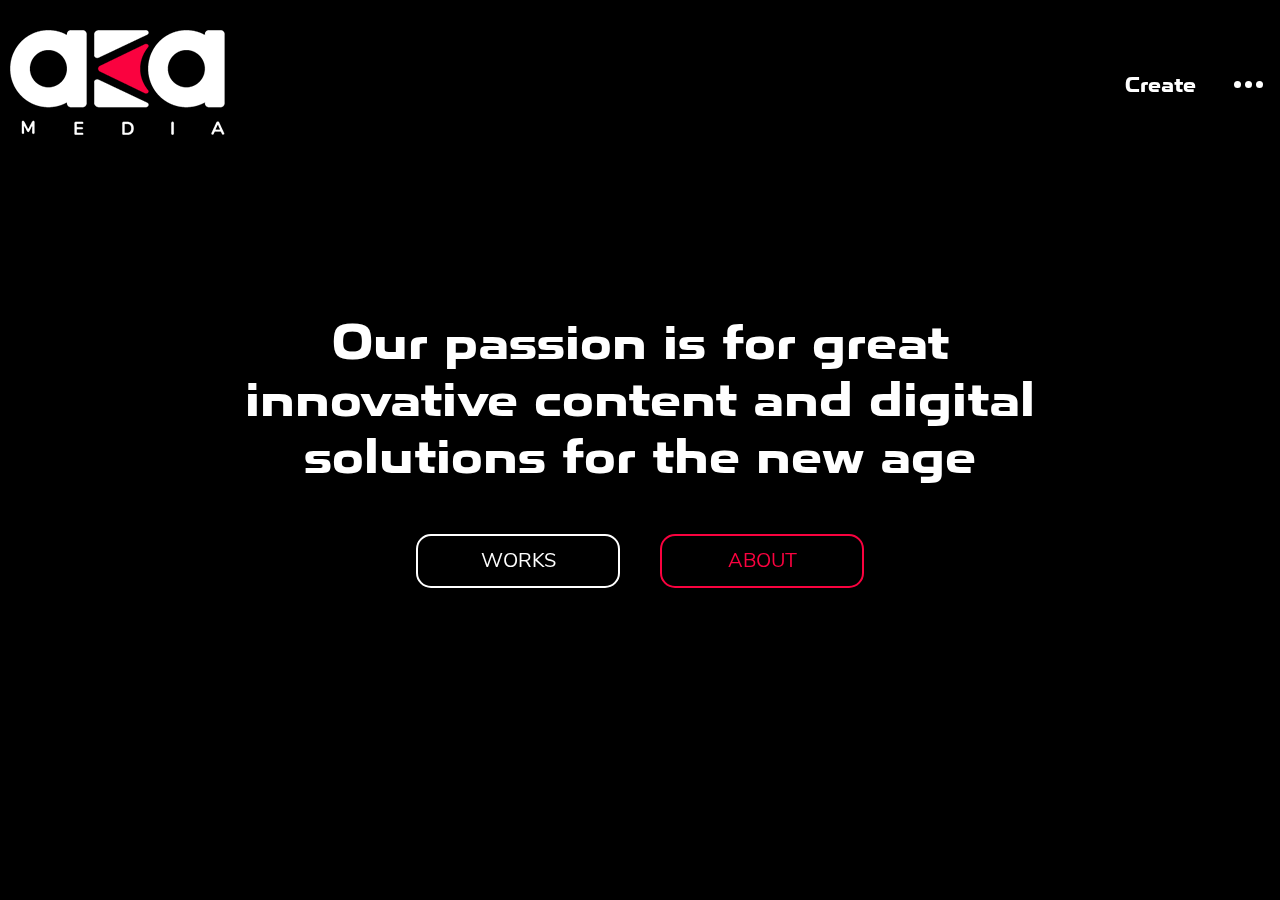
==== index.html @ 89cb4920 "developing index page layout" ====
<!DOCTYPE html>
<html lang="en">
<head>
	<meta charset="UTF-8">
	<title>Document</title>
	<link rel="stylesheet" href="css/main.css">
</head>
<body>
	<header class="header">
		<div class="container">
			<div class="header__inner">
				<a href="#" class="header__logo">
					<img src="img/logo.svg" alt="AKA Media">
				</a>
				<div class="header__menu_btn">
					<p>Create</p>
					<div>
						<div></div>
						<div></div>
						<div></div>
					</div>
				</div>
				<div class="burger__menu">
				  <input class="burger__menu_toggle" type="checkbox" style="display: none;">
				  <div class="menu">
				  	<span class="burger__menu_close">
						<svg viewBox="0 0 329.26933 329" xmlns="http://www.w3.org/2000/svg"><path d="m194.800781 164.769531 128.210938-128.214843c8.34375-8.339844 8.34375-21.824219 0-30.164063-8.339844-8.339844-21.824219-8.339844-30.164063 0l-128.214844 128.214844-128.210937-128.214844c-8.34375-8.339844-21.824219-8.339844-30.164063 0-8.34375 8.339844-8.34375 21.824219 0 30.164063l128.210938 128.214843-128.210938 128.214844c-8.34375 8.339844-8.34375 21.824219 0 30.164063 4.15625 4.160156 9.621094 6.25 15.082032 6.25 5.460937 0 10.921875-2.089844 15.082031-6.25l128.210937-128.214844 128.214844 128.214844c4.160156 4.160156 9.621094 6.25 15.082032 6.25 5.460937 0 10.921874-2.089844 15.082031-6.25 8.34375-8.339844 8.34375-21.824219 0-30.164063zm0 0"/></svg>
					</span>
				    <div>
				      <div>
				        <ul>
				          <li><a href="#">About</a></li>
				          <li><a href="#">Products</a></li>
				          <li><a href="#">Blog</a></li>
				          <li><a href="#">Contact</a></li>
				        </ul>
				      </div>
				    </div>
				  </div>
			</div>
		</div>
	</header>
	<section class="screen">
		<div class="container">
			<!-- <div class="screen__background"> -->
				<div id="wrapper" class="wrapper uk-offcanvas-content">
				   <canvas id="canvas"></canvas>
				   <div id="loader" class="loader">
				   </div>
				   <div id="controls" class="controls">
				   </div>
				   <div id="note" class="note"></div>
				</div>
			<!-- </div> -->
			<div class="screen__inner">
				<div>
					<p class="screen__text">
					Our passion is for great innovative content and digital solutions for the new age
				</p>
				<div class="screen__btns_wrapper">
					<a href="#" class="btn btn__empty">
						Works
						<span></span><span></span><span></span><span></span>
					</a>
					<a href="#" class="btn btn__orange">
						About
						<span></span><span></span><span></span><span></span>
					</a>
				</div>
				</div>
			</div>
		</div>
	</section>

	<script src="js/three.js"></script>
	<script src="js/anime.js"></script>
	<script src="js/main.js"></script>
</body>
</html>
---- css/main.css ----
@font-face {
	font-family: 'Toxigenesis';
	src: url('../fonts/toxigenesis-bd.ttf');
}

@font-face {
	font-family: 'NunitoSans-Regular';
	src: url('../fonts/NunitoSans-Regular.ttf');
}

body {
	background: #000;
	padding: 0;
	margin: 0;
	font-family: 'Toxigenesis', sans-serif;
}

p {
	margin: 0;
	padding: 0;
}

.container {
	max-width: 1600px;
	width: 100%;
	margin: 0 auto;
}

.header {
	padding: 30px 10px;
	position: absolute;
	width: 100%;
	box-sizing: border-box;
	z-index: 1;
}

.header__inner {
	display: flex;
    justify-content: space-between;
    align-items: center;
}

.header__menu_btn {
	display: flex;
	align-items: center;
	color: #fff;
	cursor: pointer;
	transition: all 0.5s ease;
}

.header__menu_btn p {
	margin-right: 30px;
	font-size: 20px;
}

.header__menu_btn > div {
	display: flex;
	align-items: center;
	width: 40px;
    height: 40px;
    display: flex;
    justify-content: center;
    align-items: center;
    transition: all 0.5s ease;
    border: 2px solid transparent;

}

.header__menu_btn > div > div {
	width: 7px;
	height: 7px;
	background: #fff;
	border-radius: 50%;
	margin: 0 2px;
	transition: all 0.5s ease;
}

.screen {
	height: 100vh;
	display: flex;
	justify-content: center;
	align-items: center;
	overflow: hidden;
}
.screen__inner {
    position: absolute;
    width: 100%;
    height: 100%;
    top: 0;
    display: flex;
}
.screen__inner > div {
	display: flex;
    flex-direction: column;
    justify-content: center;
    align-items: center;
    color: #fff;
    max-width: 800px;
    margin: 0 auto;
}

.screen__text {
	font-size: 48px;
	text-align: center;
}

.screen__btns_wrapper {
	display: flex;
	justify-content: center;
	margin-top: 50px;
}

.screen__btns_wrapper a {
	margin: 0 20px; 
}

.screen {
	position: relative;
}

.screen__inner {
	position: absolute;
}
#wrapper {
	height: 100%;
}

.screen .container {
	width: 100%;
	max-width: unset;
}
canvas {
    opacity: 1;
	background-color: black;
    width: 100% !important;
   	height: 100% !important;
}

.screen__btns_wrapper {
	overflow: hidden;
}

.btn {
    border-radius: 15px;
    width: 200px;
    height: 50px;
    text-transform: uppercase;
    text-align: center;
    position: relative;
    transition: 0.5s;
    z-index: 0;
    display: flex;
    justify-content: center;
    align-items: center;
    overflow: hidden;
    text-decoration: none;
    font-size: 20px;
    font-family: 'NunitoSans-Regular', sans-serif;
}

.btn span {
	position: absolute;
    width: 25%;
    height: 100%;
    background-color: var(--c);
    transform: translateY(150%);
    border-radius: 50%;
    left: calc((var(--n) - 1) * 25%);
    transition: 0.5s;
    transition-delay: calc((var(--n) - 1) * 0.1s);
    z-index: -1;
    overflow: hidden;
}

.btn__empty {
	--c: #fff;
    color: var(--c);
    border: 2px solid var(--c);
}

.btn__orange {
	/*background: #fa023f;*/
	--c: #fa023f;
    color: var(--c);
    border: 2px solid var(--c);
}
.btn__orange:hover {
	color: #fff;
}

.btn__orange:hover span {
    transform: translateY(0) scale(2);
}
.btn__empty:hover {
    color: black;
}

.btn__empty:hover span {
    transform: translateY(0) scale(2);
}

.btn span:nth-child(1) {
    --n: 1;
}

.btn span:nth-child(2) {
    --n: 2;
}

.btn span:nth-child(3) {
    --n: 3;
}

.btn span:nth-child(4) {
    --n: 4;
}

.header__menu_btn:hover {
	color: #fa023f; 
}

.header__menu_btn:hover > div > div {
	background: #fa023f; 
}

.header__menu_btn:hover > div > div:nth-child(odd) {
	opacity: 0;
}

.header__menu_btn:hover > div {
    border: 2px solid #fa023f;
    border-radius: 50%;
}


.burger__menu {
  position: fixed;
  top: 10vh;
  left: 0;
  z-index: 1;
}
.burger__menu .burger__menu_toggle {
  position: absolute;
  top: 0;
  left: 0;
  z-index: 2;
  cursor: pointer;
  width: 60px;
  height: 60px;
  opacity: 0;
}
.burger__menu .burger__menu_toggle:checked + .hamburger > div {
  transform: rotate(135deg);
}
.burger__menu .burger__menu_toggle:checked + .hamburger > div:before,
.burger__menu .burger__menu_toggle:checked + .hamburger > div:after {
  top: 0;
  transform: rotate(90deg);
}
.burger__menu .burger__menu_toggle:checked + .hamburger > div:after {
  opacity: 0;
}
.burger__menu .burger__menu_toggle:checked ~ .menu {
  pointer-events: auto;
  visibility: visible;
}
.burger__menu .burger__menu_toggle:checked ~ .menu > div {
  transform: scale(1);
  transition-duration: .75s;
}
.burger__menu .burger__menu_toggle:checked ~ .menu > div > div {
  opacity: 1;
  transition: opacity 0.4s ease 0.4s;
}
.burger__menu .burger__menu_toggle:hover + .hamburger {
  box-shadow: inset 0 0 10px rgba(0, 0, 0, 0.1);
}
.burger__menu .burger__menu_toggle:checked:hover + .hamburger > div {
  transform: rotate(225deg);
}
.burger__menu .hamburger {
  position: absolute;
  top: 0;
  left: 0;
  z-index: 1;
  width: 60px;
  height: 60px;
  padding: .5em 1em;
  background: rgba(33, 150, 243, 0.75);
  border-radius: 0 0.12em 0.12em 0;
  cursor: pointer;
  transition: box-shadow 0.4s ease;
  backface-visibility: hidden;
  display: flex;
  align-items: center;
  justify-content: center;
}
.burger__menu .hamburger > div {
  position: relative;
  flex: none;
  width: 100%;
  height: 2px;
  background: #fefefe;
  transition: all 0.4s ease;
  display: flex;
  align-items: center;
  justify-content: center;
}
.burger__menu .hamburger > div:before,
.burger__menu .hamburger > div:after {
  content: '';
  position: absolute;
  z-index: 1;
  top: -10px;
  left: 0;
  width: 100%;
  height: 2px;
  background: inherit;
  transition: all 0.4s ease;
}
.burger__menu .hamburger > div:after {
  top: 10px;
}
.burger__menu .menu {
  position: fixed;
  top: 0;
  left: 0;
  width: 100%;
  height: 100%;
  pointer-events: none;
  visibility: hidden;
  overflow: hidden;
  backface-visibility: hidden;
  outline: 1px solid transparent;
  display: flex;
  align-items: center;
  justify-content: center;
  z-index: 2;
}
.burger__menu .menu > div {
	width: 200vw;
    height: 200vw;
    color: #fefefe;
    background: rgba(0, 0, 0, 0.93);
    border-radius: 50%;
    transition: all 0.4s ease;
    flex: none;
    transform: scale(0);
    backface-visibility: hidden;
    overflow: hidden;
    display: flex;
    align-items: center;
    justify-content: center;
    z-index: 2;
}
.burger__menu .menu > div > div {
  text-align: center;
  max-width: 90vw;
  max-height: 100vh;
  opacity: 0;
  transition: opacity 0.4s ease;
  overflow-y: auto;
  flex: none;
  display: flex;
  align-items: center;
  justify-content: center;
}
.burger__menu .menu > div > div > ul {
  list-style: none;
  padding: 0 1em;
  margin: 0;
  display: block;
  max-height: 100vh;
}
.burger__menu .menu > div > div > ul > li {
  padding: 0;
  margin: 1em;
  font-size: 24px;
  display: block;
}
.burger__menu .menu > div > div > ul > li > a {
  position: relative;
  display: inline;
  cursor: pointer;
  transition: color 0.4s ease;
  text-decoration: none;
  font-size: 48px;
  color: #bfbfbf;
}
.burger__menu .menu > div > div > ul > li > a:hover {
  color: #fff;
}
.burger__menu .menu > div > div > ul > li > a:hover:after {
  width: 100%;
}
.burger__menu .menu > div > div > ul > li > a:after {
  content: '';
  position: absolute;
  z-index: 1;
  bottom: -0.15em;
  left: 0;
  width: 0;
  height: 2px;
  background: #e5e5e5;
  transition: width 0.4s ease;
}

.burger__menu_close {
	position: absolute;
    top: 30px;
    right: 30px;
    width: 35px;
    height: 35px;
    color: #fff;
    fill: #fff;
    z-index: 3;
    cursor: pointer;
    opacity: 0;
}

.burger__menu .burger__menu_toggle:checked ~ .menu > .burger__menu_close {
  opacity: 1;
  transition: opacity 0.4s ease 0.4s;
}
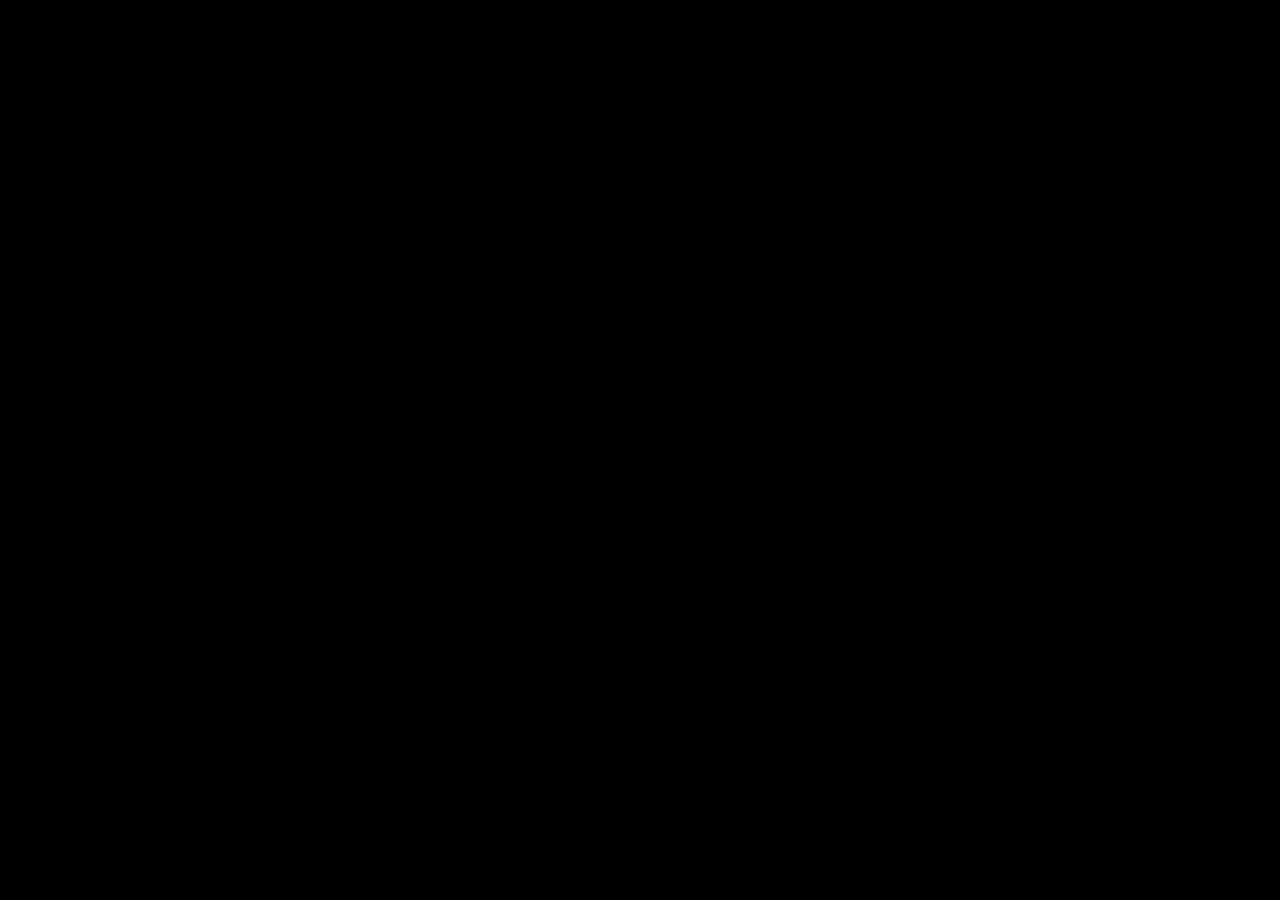
==== commit 15286d59: "index-about" ====
--- a/index.html
+++ b/index.html
@@ -1,79 +1,94 @@
 <!DOCTYPE html>
 <html lang="en">
-<head>
-	<meta charset="UTF-8">
-	<title>Document</title>
-	<link rel="stylesheet" href="css/main.css">
-</head>
-<body>
-	<header class="header">
-		<div class="container">
-			<div class="header__inner">
-				<a href="#" class="header__logo">
-					<img src="img/logo.svg" alt="AKA Media">
-				</a>
-				<div class="header__menu_btn">
-					<p>Create</p>
-					<div>
-						<div></div>
-						<div></div>
-						<div></div>
-					</div>
-				</div>
-				<div class="burger__menu">
-				  <input class="burger__menu_toggle" type="checkbox" style="display: none;">
-				  <div class="menu">
-				  	<span class="burger__menu_close">
-						<svg viewBox="0 0 329.26933 329" xmlns="http://www.w3.org/2000/svg"><path d="m194.800781 164.769531 128.210938-128.214843c8.34375-8.339844 8.34375-21.824219 0-30.164063-8.339844-8.339844-21.824219-8.339844-30.164063 0l-128.214844 128.214844-128.210937-128.214844c-8.34375-8.339844-21.824219-8.339844-30.164063 0-8.34375 8.339844-8.34375 21.824219 0 30.164063l128.210938 128.214843-128.210938 128.214844c-8.34375 8.339844-8.34375 21.824219 0 30.164063 4.15625 4.160156 9.621094 6.25 15.082032 6.25 5.460937 0 10.921875-2.089844 15.082031-6.25l128.210937-128.214844 128.214844 128.214844c4.160156 4.160156 9.621094 6.25 15.082032 6.25 5.460937 0 10.921874-2.089844 15.082031-6.25 8.34375-8.339844 8.34375-21.824219 0-30.164063zm0 0"/></svg>
-					</span>
-				    <div>
-				      <div>
-				        <ul>
-				          <li><a href="#">About</a></li>
-				          <li><a href="#">Products</a></li>
-				          <li><a href="#">Blog</a></li>
-				          <li><a href="#">Contact</a></li>
-				        </ul>
-				      </div>
-				    </div>
-				  </div>
-			</div>
-		</div>
-	</header>
-	<section class="screen">
-		<div class="container">
-			<!-- <div class="screen__background"> -->
-				<div id="wrapper" class="wrapper uk-offcanvas-content">
-				   <canvas id="canvas"></canvas>
-				   <div id="loader" class="loader">
-				   </div>
-				   <div id="controls" class="controls">
-				   </div>
-				   <div id="note" class="note"></div>
-				</div>
-			<!-- </div> -->
-			<div class="screen__inner">
-				<div>
-					<p class="screen__text">
-					Our passion is for great innovative content and digital solutions for the new age
-				</p>
-				<div class="screen__btns_wrapper">
-					<a href="#" class="btn btn__empty">
-						Works
-						<span></span><span></span><span></span><span></span>
-					</a>
-					<a href="#" class="btn btn__orange">
-						About
-						<span></span><span></span><span></span><span></span>
-					</a>
-				</div>
-				</div>
-			</div>
-		</div>
-	</section>
+   <head>
+      <meta charset="UTF-8">
+      <title>Document</title>
+      <meta name="viewport" content="width=device-width, initial-scale=1">
+      <link rel="stylesheet" href="css/main.css">
+      <link rel="stylesheet" href="css/media.css">
+      <link rel="stylesheet" href="css/animate.css">
+      <script src="js/wow.js"></script>
+   </head>
+   <body class="index-page">
+      <header class="header header__opacity">
+         <div class="container">
+         <div class="header__inner">
+            <a href="#" class="header__logo">
+            <img src="img/logo.svg" alt="AKA Media">
+            </a>
+            <div class="header__menu_btn">
+               <p>Create</p>
+               <div>
+                  <div></div>
+                  <div></div>
+                  <div></div>
+               </div>
+            </div>
+            <div class="burger__menu">
+               <input class="burger__menu_toggle" type="checkbox" style="display: none;">
+               <div class="menu">
+                  <span class="burger__menu_close">
+                     <svg viewBox="0 0 329.26933 329" xmlns="http://www.w3.org/2000/svg">
+                        <path d="m194.800781 164.769531 128.210938-128.214843c8.34375-8.339844 8.34375-21.824219 0-30.164063-8.339844-8.339844-21.824219-8.339844-30.164063 0l-128.214844 128.214844-128.210937-128.214844c-8.34375-8.339844-21.824219-8.339844-30.164063 0-8.34375 8.339844-8.34375 21.824219 0 30.164063l128.210938 128.214843-128.210938 128.214844c-8.34375 8.339844-8.34375 21.824219 0 30.164063 4.15625 4.160156 9.621094 6.25 15.082032 6.25 5.460937 0 10.921875-2.089844 15.082031-6.25l128.210937-128.214844 128.214844 128.214844c4.160156 4.160156 9.621094 6.25 15.082032 6.25 5.460937 0 10.921874-2.089844 15.082031-6.25 8.34375-8.339844 8.34375-21.824219 0-30.164063zm0 0"/>
+                     </svg>
+                  </span>
+                  <div>
+                     <div>
+                        <ul>
+                           <li><a href="#">About</a></li>
+                           <li><a href="#">Products</a></li>
+                           <li><a href="#">Blog</a></li>
+                           <li><a href="#">Contact</a></li>
+                        </ul>
+                     </div>
+                  </div>
+                              <div class="header__social">
+            	<p>Follow us</p>
+            	<div>
+            		<a href="#" class="header__social_link">Fb</a>
+            		<a href="#" class="header__social_link">In</a>
+            		<a href="#" class="header__social_link">Lin</a>
+            		<a href="#" class="header__social_link header__social_link-active">Vim</a>
+            	</div>
+            </div>
+               </div>
+            </div>
 
-	<script src="js/three.js"></script>
-	<script src="js/anime.js"></script>
-	<script src="js/main.js"></script>
-</body>
+         </div>
+      </header>
+      <section class="screen">
+         <div class="container">
+            <div id="wrapper" class="wrapper uk-offcanvas-content">
+               <canvas id="canvas"></canvas>
+               <div id="loader" class="loader">
+               </div>
+               <div id="controls" class="controls">
+               </div>
+               <div id="note" class="note"></div>
+            </div>
+            <div class="screen__inner">
+               <div>
+                  <p class="screen__text" id="typed">
+                     
+                  </p>
+                  <div class="screen__btns_wrapper screen__btns_opacity">
+                     <a href="#" class="btn btn__empty">
+                     Works
+                     <span></span><span></span><span></span><span></span>
+                     </a>
+                     <a href="#" class="btn btn__orange">
+                     About
+                     <span></span><span></span><span></span><span></span>
+                     </a>
+                  </div>
+               </div>
+            </div>
+         </div>
+      </section>
+
+      <script src="js/three.js"></script>
+      <script src="js/anime.js"></script>
+	  <script src="js/typed.js"></script>
+      <script src="js/main.js"></script>
+   </body>
 </html>--- a/css/main.css
+++ b/css/main.css
@@ -7,12 +7,35 @@
 	font-family: 'NunitoSans-Regular';
 	src: url('../fonts/NunitoSans-Regular.ttf');
 }
+
+@font-face {
+	font-family: 'NunitoSans-SemiBold';
+	src: url('../fonts/NunitoSans-SemiBold.ttf');
+}
+@font-face {
+	font-family: 'NunitoSans-LightItalic';
+	src: url('../fonts/NunitoSans-SemiBold.ttf');
+}
+@font-face {
+	font-family: 'NunitoSans-Bold';
+	src: url('../fonts/NunitoSans-Bold.ttf');
+}
+@font-face {
+	font-family: 'NunitoSans-ExtraBold';
+	src: url('../fonts/NunitoSans-ExtraBold.ttf');
+}
+@font-face {
+	font-family: 'NunitoSans-Light';
+	src: url('../fonts/NunitoSans-Light.ttf');
+}
+
 
 body {
 	background: #000;
 	padding: 0;
 	margin: 0;
 	font-family: 'Toxigenesis', sans-serif;
+	overflow-x: hidden;
 }
 
 p {
@@ -20,10 +43,16 @@
 	padding: 0;
 }
 
+a {
+	text-decoration: none;
+}
+
 .container {
 	max-width: 1600px;
 	width: 100%;
 	margin: 0 auto;
+	    padding: 0 30px;
+    box-sizing: border-box;
 }
 
 .header {
@@ -32,6 +61,7 @@
 	width: 100%;
 	box-sizing: border-box;
 	z-index: 1;
+	transition: all 1.5s ease;
 }
 
 .header__inner {
@@ -97,6 +127,7 @@
     color: #fff;
     max-width: 800px;
     margin: 0 auto;
+    width: 100%;s
 }
 
 .screen__text {
@@ -108,6 +139,7 @@
 	display: flex;
 	justify-content: center;
 	margin-top: 50px;
+	transition: all 1.5s ease;
 }
 
 .screen__btns_wrapper a {
@@ -128,6 +160,7 @@
 .screen .container {
 	width: 100%;
 	max-width: unset;
+	padding: 0;
 }
 canvas {
     opacity: 1;
@@ -421,4 +454,937 @@
 .burger__menu .burger__menu_toggle:checked ~ .menu > .burger__menu_close {
   opacity: 1;
   transition: opacity 0.4s ease 0.4s;
-}+}
+
+
+.services {
+	padding-top: 300px;
+	color: #fff;
+}
+.page__title h1 {
+	font-size: 24px;
+	display: flex;
+	flex-direction: column;
+	align-items: center;
+}
+
+.page__title h1 > div {
+	width: 100px;
+	height: 2px;
+	background: #888888;
+	display: flex;
+	justify-content: center;
+	align-items: center;
+	margin-top: 10px;
+}
+
+.page__title h1 > div > div {
+	width: 33%;
+	height: 100%;
+	background: #e3513e;
+}
+
+.page__title p {
+	font-family: 'NunitoSans-Regular', sans-serif;
+	font-size: 33px;
+}
+
+.page__title {
+	width: 100%;
+	max-width: 750px;
+	display: flex;
+	justify-content: center;
+	flex-direction: column;
+	align-items: center;
+	text-align: center;
+	margin-bottom: 150px;
+}
+
+.services__inner {
+	display: flex;
+	flex-direction: column;
+	align-items: center;
+}
+.services__items {
+	display: flex;
+	flex-direction: column;
+	width: 100%;
+	/*z-index: 10;*/
+}
+.services__item {
+	display: flex;
+	flex-direction: column;
+	width: 100%;
+	max-width: 500px;
+}
+
+.services .container {
+	max-width: 1200px;
+}
+
+.services__item:nth-child(even) {
+	align-self: flex-end;
+}
+
+.services__item p {
+	font-size: 64px;
+	margin-bottom: 40px;
+}
+
+.services__item span {
+	font-size: 26px;
+	font-family: 'NunitoSans-Regular', sans-serif;
+}
+
+.more__btn {
+    font-size: 36px;
+    color: #e3513e;
+    display: flex;
+    justify-content: center;
+    align-items: baseline;
+    text-decoration: none;
+    align-self: flex-start;
+    margin-top: 40px;
+} 
+
+.more__btn > span {
+    width: 32px;
+    height: 13px;
+    border-radius: 10px;
+    border: 3px solid #e3513e;
+    margin-left: 20px;
+}
+
+.keynote__title h2 {
+	font-size: 48px;
+	text-transform: uppercase;
+	margin-bottom: 50px;
+}
+
+.keynote__title p {
+	font-family: 'NunitoSans-Regular', sans-serif;
+	font-size: 22px;
+	margin: 10px 0;
+	text-align: center;
+}
+
+.keynote__inner {
+	color: #fff;
+	display: flex;
+	flex-direction: column;
+	align-items: center;
+	justify-content: center;
+}
+
+.keynote__title {
+	display: flex;
+	flex-direction: column;
+	align-items: center;
+	justify-content: center;
+	z-index: 10;
+}
+
+.keynote {
+	margin-top: 200px;
+}
+
+.keynote .container {
+	max-width: 1200px;
+}
+
+.keynote__team {
+	width: 100%;
+    display: flex;
+    justify-content: space-between;
+    margin-top: 150px;
+    flex-wrap: wrap;
+}
+
+.keynote__member {
+	display: flex;
+	flex-direction: column;
+	position: relative;
+}
+
+.keynote__member_title {
+	margin-top: 100px;
+	text-transform: uppercase;
+	text-align: center;
+	transition: 0.5s ease;
+}
+
+.keynote__member_title > p {
+	font-size: 26px;
+	margin-bottom: 15px;
+}
+
+.keynote__member_title > span {
+	font-size: 18px;
+	color: #e3513e;
+	font-family: 'NunitoSans-Regular', sans-serif;
+}
+
+.keynote__member_img {
+	position: relative;
+	overflow: hidden;
+}
+
+.keynote__member:after {
+    content: '';
+    width: 2px;
+    display: flex;
+    height: 100px;
+    background: #e3513e;
+    position: absolute;
+    bottom: 120px;
+    left: calc(50% - 1px);
+    transition: 0.5s ease;
+}
+
+.keynote__member_hover {
+	position: absolute;
+	top: 0;
+	left: -380px;
+	width: 100%;
+	height: 100%;
+	display: flex;
+	flex-direction: column;
+	background: #dedede;
+	opacity: 0.8;
+	color: #000;
+	padding: 40px 50px;	
+	box-sizing: border-box;
+	transition: 0.5s ease;
+}
+
+.keynote__member_hover h3 {
+	font-size: 26px;
+	text-transform: uppercase;
+	margin: 0;
+	text-align: center;
+}
+
+.keynote__member_hover p {
+	font-size: 14px;
+	font-family: 'NunitoSans-Regular', sans-serif;
+	text-transform: uppercase;
+	text-align: center;
+	margin-top: 30px;
+	margin-bottom: 50px;
+}
+
+.keynote__member_hover span {
+	font-size: 12px;
+	font-family: 'NunitoSans-SemiBold', sans-serif;
+	letter-spacing: 1px;
+}
+
+.keynote__member_social {
+	margin-top: 50px;
+    width: 150px;
+    display: flex;
+    justify-content: center;
+    position: absolute;
+    bottom: 55px;
+    left: calc(50% - 75px);
+}
+
+.keynote__member_social a {
+	color: #000;
+    margin: 0px 10px;
+	transition: all 0.5s ease;
+}
+
+.keynote__member:hover .keynote__member_hover {
+	left: 0;
+}
+
+.keynote__member:hover .keynote__member_title {
+	margin-top: 50px;
+}
+
+.keynote__member:hover:after {
+	transform: rotate(270deg);
+}
+
+.keynote__member_social a:hover {
+	color: #e3513e;
+}
+
+.awards__title h2 {
+	font-size: 48px;
+	text-transform: uppercase;
+	margin-bottom: 50px;
+}
+
+.awards__title p {
+	font-family: 'NunitoSans-Regular', sans-serif;
+	font-size: 22px;
+	margin: 10px 0;
+	text-align: center;
+}
+
+.awards__inner {
+	color: #fff;
+	display: flex;
+	flex-direction: column;
+	align-items: center;
+	justify-content: center;
+}
+
+.awards__title {
+	display: flex;
+	flex-direction: column;
+	align-items: center;
+	justify-content: center;
+}
+
+.awards {
+	margin-top: 100px;
+}
+
+.awards .container {
+	max-width: 1200px;
+}
+
+.awards__items {
+	display: flex;
+    justify-content: space-around;
+    width: 100%;
+    margin-top: 50px;
+    flex-wrap: wrap;
+}
+
+.awards__item {
+	width: 100%;
+	max-width: 400px;
+	margin: 50px 0;
+}
+
+.awards__item {
+    display: flex;
+    width: 100%;
+    justify-content: center;
+    max-width: 400px;
+    align-items: center;
+}
+
+.awards__item img {
+	width: 350px;
+}
+
+.clients__title h2 {
+	font-size: 48px;
+	text-transform: uppercase;
+	margin-bottom: 50px;
+}
+
+.clients__inner {
+	color: #fff;
+	display: flex;
+	flex-direction: column;
+	align-items: center;
+	justify-content: center;
+}
+
+.clients__title {
+	display: flex;
+	flex-direction: column;
+	align-items: center;
+	justify-content: center;
+}
+
+.clients {
+	margin-top: 100px;
+	margin-bottom: 100px;
+}
+
+.clients .container {
+	max-width: 1200px;
+}
+
+.clients__items {
+	display: flex;
+    flex-wrap: wrap;
+    justify-content: space-between;
+    align-items: center;
+}
+
+.clients__items img {
+	width: 21%;
+}
+.clients__btn {
+	margin-top: 100px;
+}
+.btn__toxi {
+	font-family: 'Toxigenesis', sans-serif;
+	font-size: 36px;
+	width: 240px;
+	border-width: 3px;
+	text-transform: lowercase;
+}
+
+.gotop {
+	color: #fff;
+    fill: #fff;
+    display: flex;
+    justify-content: center;
+    align-items: center;
+    width: 150px;
+    position: fixed;
+    bottom: 20px;
+    right: -200px;
+    cursor: pointer;
+    transition: all 0.5s ease;
+}
+
+.gotop__visible {
+	right: 20px;
+}
+
+.gotop svg {
+	width: 25px;
+    margin-left: 15px;
+}
+.blog .container {
+	max-width: 1200px;
+}
+.blog {
+	padding-top: 300px;
+	color: #fff;
+}
+
+.blog__inner {
+	display: flex;
+	flex-direction: column;
+	align-items: center;
+}
+
+.blog__items {
+	display: flex;
+	justify-content: space-between;
+	flex-wrap: wrap;
+}
+
+.blog__item {
+	width: 45%;
+	display: flex;
+	flex-direction: column;
+}
+
+.blog__item_description {
+	background: #fff;
+	color: #000;
+	display: flex;
+	flex-direction: column;
+	padding: 40px;
+}
+
+.blog__item_img img {
+	width: 100%;
+    height: 100%;
+}
+
+.blog__item_title {
+	font-size: 24px;
+}
+
+.blog__item_catdate {
+	display: flex;
+	justify-content: space-between;
+	margin-top: 40px;
+}
+
+
+
+.blog__item_catdate {
+	font-family: 'NunitoSans-LightItalic', sans-serif;
+}
+.blog__item_category {
+	font-size: 18px;
+	color: #e3513e;
+}
+.blog__item_date {
+	font-size: 14px;
+	color: #b7b7b7;
+}
+
+.blog__item_text {
+	font-family: 'NunitoSans-Regular', sans-serif;
+	font-size: 18px;
+	margin-top: 15px;
+}
+
+.blog__item {
+	margin-bottom: 80px;
+}
+
+.location .container {
+	max-width: 1200px;
+}
+.location {
+	padding-top: 300px;
+	color: #fff;
+}
+
+.location__inner {
+	display: flex;
+	flex-direction: column;
+	align-items: center;
+}
+
+.location__items {
+	display: flex;
+	justify-content: space-between;
+	flex-wrap: wrap;
+}
+
+.location__item {
+	width: 30%;
+	display: flex;
+	position: relative;
+	margin-bottom: 50px;
+}
+
+.location__item img {
+	width: 100%;
+	height: 100%;
+}
+
+.location__item > div {
+    position: absolute;
+    display: flex;
+    justify-content: center;
+    align-items: center;
+    /* height: 40px; */
+    padding: 20px;
+    width: 100%;
+    bottom: 0;
+    background: #000000ad;
+    box-sizing: border-box;
+}
+
+.download__btn a {
+	font-family: 'NunitoSans-Regular', sans-serif;
+	font-size: 18px;
+	color: #fff;
+	text-transform: none;
+}
+
+.download__btn a svg {
+	width: 30px;
+	height: 30px;
+	fill: #fff;
+	margin-right: 10px;
+}
+
+.contact .container {
+	max-width: 1200px;
+}
+.contact {
+	padding-top: 300px;
+	color: #fff;
+}
+
+.contact__inner {
+	display: flex;
+	flex-direction: column;
+	align-items: center;
+}
+
+.contact__places {
+	display: flex;
+	justify-content: space-between;
+}
+
+.contact__place {
+	width: 40%;
+	display: flex;
+	flex-direction: column;
+	font-size: 18px;
+	color: #fff;
+	font-family: 'NunitoSans-Bold', sans-serif;
+}
+.contact__place > a {
+	color: #fff;
+}
+
+h2.contact__place_title {
+	font-size: 24px;
+	text-transform: uppercase;
+}
+
+.content__place_casting > a {
+	color: #e3513e;
+}
+
+.contact__place_career > a {
+	color: #e3513e;
+}
+
+.contact__place > * {
+	margin: 15px;
+}
+
+.page__title_big h2 {
+	font-size: 48px;
+	text-transform: uppercase;
+	display: flex;
+	flex-direction: column;
+	align-items: center;
+	color: #fff;
+}
+
+.page__title_big h2 > div {
+	width: 200px;
+	height: 2px;
+	background: #888888;
+	display: flex;
+	justify-content: center;
+	align-items: center;
+	margin-top: 10px;
+}
+
+.page__title_big h2 > div > div {
+	width: 33%;
+	height: 100%;
+	background: #e3513e;
+}
+
+.page__title_big p {
+	font-family: 'NunitoSans-Regular', sans-serif;
+	font-size: 33px;
+}
+
+.page__title_big {
+	width: 100%;
+	max-width: 750px;
+	display: flex;
+	justify-content: center;
+	flex-direction: column;
+	align-items: center;
+	text-align: center;
+	margin-bottom: 50px;
+}
+
+.map {
+	margin-top: 200px;
+}
+
+.map .container {
+	max-width: 1200px;
+}
+
+.map__inner {
+	display: flex;
+	flex-direction: column;
+	align-items: center;
+}
+
+.map__map {
+	width: 100%;
+	height: 600px;
+}
+
+.map__map iframe {
+	width: 100%;
+	height: 100%;
+}
+
+.map__form {
+	width: 100%;
+    display: flex;
+    justify-content: flex-start;
+    padding: 50px 0;
+}
+.map__form form {
+	display: flex;
+    flex-direction: column;
+    align-items: flex-start;
+    width: 100%;
+    max-width: 650px;
+}
+.map__form form .more__btn {
+	position: relative;
+	margin-top: 20px;
+}
+.map__form form .more__btn input {
+	position: absolute;
+	width: 100%;
+	height: 100%;
+	opacity: 0;
+	cursor: pointer;
+}
+
+.map__form form > input {
+    display: flex;
+    background: none;
+    border: none;
+    border-bottom: 1px solid #fff;
+    padding: 15px 0;
+    width: 100%;
+    margin: 15px 0;
+    outline: none;
+}
+
+.map__form form > input::placeholder {
+	font-family: 'NunitoSans-ExtraBold', sans-serif;
+	color: #fff;
+	font-size: 16px;
+}
+
+
+.post .container {
+	max-width: 1200px;
+}
+.post {
+	padding-top: 200px;
+	color: #fff;
+}
+
+.post__inner {
+	display: flex;
+	flex-direction: column;
+	align-items: center;
+}
+
+.post__video {
+	width: 100%;
+	height: 700px;
+}
+
+.post__video iframe {
+	width: 100%;
+	height: 100%;
+}
+
+.post .page__title {
+	margin-bottom: 75px;
+}
+
+.post__content {
+	font-family: 'NunitoSans-Light', sans-serif;
+	font-size: 20px;
+	padding: 50px 0;
+}
+
+.post__info p {
+	font-family: 'NunitoSans-SemiBold', sans-serif;
+	font-size: 20px;
+}
+
+.post__info p span {
+	font-family: 'NunitoSans-Light', sans-serif;
+	font-size: 20px;
+}
+
+.post__pagination {
+	width: 100%;
+    display: flex;
+    justify-content: space-between;
+    font-family: 'NunitoSans-Regular', sans-serif;
+    font-size: 18px;
+    margin-top: 100px;
+    margin-bottom: 50px;
+}
+.post__pagination_prev {
+	display: flex;
+	align-items: center;
+}
+
+.post__pagination_next {
+	display: flex;
+	align-items: center;
+	color: #e3513e;
+}
+
+.post__pagination_prev svg {
+	width: 16px;
+	height: 16px;
+	fill: #fff;
+	margin-right: 50px;
+}
+
+.post__pagination_next svg {
+	width: 16px;
+	height: 16px;
+	fill: #e3513e;
+	margin-left: 50px;
+}
+
+
+.works .container {
+	max-width: 1200px;
+}
+.works {
+	padding-top: 300px;
+	color: #fff;
+}
+
+.works__inner {
+	display: flex;
+	flex-direction: column;
+	align-items: center;
+}
+
+
+.works__item img {
+	width: 1000px;
+	height: 570px;
+}
+
+.works__items {
+	width: 100%;
+	display: flex;
+	flex-direction: column;
+}
+
+.works__item {
+	position: relative;
+	    margin-bottom: 200px;
+}
+
+.works__info {
+    position: absolute;
+    background: #fff;
+    width: 800px;
+    height: 320px;
+    color: #000;
+    bottom: -100px;
+    right: -200px;
+    padding: 30px 100px;
+    box-sizing: border-box;
+}
+
+.works__info h2 {
+	font-size: 46px;
+	margin: 15px 0;
+}
+
+.works__info_vertical {
+    position: absolute;
+    transform: rotate(270deg);
+    background: #e3513e;
+    padding: 5px 20px;
+    color: #fff;
+    bottom: 97px;
+    font-family: 'NunitoSans-LightItalic', sans-serif;
+    font-size: 18px;
+    padding-right: 100px;
+    left: -60px;
+}
+
+.works__info_vertical:after {
+	content: '';
+    display: flex;
+    width: 0;
+    height: 0;
+    border-left: 17px solid transparent;
+    border-right: 17px solid transparent;
+    border-bottom: 34px solid #e3513e;
+    position: absolute;
+    bottom: 0;
+    right: -18px;
+}
+
+.works__info_client {
+	position: absolute;
+	bottom: 35px;
+	font-family: 'NunitoSans-SemiBold', sans-serif;
+}
+
+.works__info_client > span {
+	font-family: 'NunitoSans-Light', sans-serif;
+	margin-bottom: 10px;
+}
+
+.works__info_client > p {
+	font-size: 18px;
+}
+
+.works__info_btn {
+	width: 40px;
+    height: 15px;
+    border: 3px solid red;
+    /* color: black; */
+    border-radius: 15px;
+    position: absolute;
+    right: 35px;
+    bottom: 45px;
+}
+
+.works__item:nth-child(even) {
+	align-self: flex-end;
+}
+
+.works__item:nth-child(even) .works__info {
+	left: -400px;
+}
+
+.typed-cursor {
+	display: none !important;
+}
+
+.header__opacity {
+	opacity: 0;
+}
+
+.screen__btns_opacity {
+	opacity: 0;
+}
+
+div.header__social {
+	position: absolute;
+    bottom: 50px;
+    width: 260px !important;
+    height: 150px !important;
+    right: 100px;
+    display: flex !important;
+    flex-direction: column;
+    align-items: flex-end !important;
+    border-radius: 0 !important;
+}
+
+.header__social > p {
+	color: #fa023f;
+	font-family: 'NunitoSans-Regular', sans-serif;
+	font-size: 18px;
+}
+
+.header__social_link {
+    color: #fff;
+    /* padding: 10px; */
+    width: 50px;
+    height: 50px;
+    margin: 0 2px;
+    border: 2px solid transparent;
+    transition: all 0.5s ease;
+    display: flex;
+    justify-content: center;
+    align-items: center;
+}
+
+.header__social_link:hover {
+	border-radius: 50%;
+	color: #fa023f;
+	border: 2px solid #fa023f;
+}
+
+.header__social > div {
+	margin-top: 15px;
+}
+
+.header__logo {
+	width: 150px;
+}
+
+.header__logo img {
+	width: 100%;
+}
+
+.canvas__wrapper {
+	position: absolute;
+	z-index: -1;
+}
+
+
--- a/css/media.css
+++ b/css/media.css
@@ -0,0 +1,116 @@
+@media screen and (max-width: 1200px) {
+
+	.services__item {
+		margin: 50px 0;
+	}
+	.more__btn {
+		margin-left: 30px;
+	}
+
+	.keynote__team {
+		justify-content: space-around;
+	}
+
+	.keynote__member {
+		margin: 50px 0;
+	}
+
+}
+
+@media screen and (max-width: 768px) {
+	.screen__text {
+		padding: 0 50px;
+	}
+
+	.clients__items {
+		justify-content: space-around;
+	}
+
+	.clients__items img {
+		width: 26%;
+		margin: 15px 0;
+	}
+
+}
+
+@media screen and (max-width: 640px) {
+	.screen__text {
+		font-size: 36px;
+	}
+	.page__title p {
+		padding: 0 50px;
+	}
+	.services__item {
+		max-width: unset;
+		text-align: center;
+	}
+}
+
+@media screen and (max-width: 480px) {
+	.screen__btns_wrapper a {
+		margin: 10px 20px;
+	}
+
+	.screen__btns_wrapper {
+		flex-direction: column;
+	}
+
+	.header__menu_btn p {
+		display: none;
+	}
+	.services__item p {
+		font-size: 48px;
+	}
+
+	.services__item span {
+		font-size: 20px;
+	}
+	.page__title p {
+		font-size: 26px;
+	}
+
+	.keynote__title p {
+		font-size: 20px;
+	}
+
+	.keynote__member {
+		width: 100%;
+		align-items: center;
+	}
+	.keynote__member_img {
+		width: 100%;
+	}
+	.keynote__member_img > img {
+		width: 100%;
+	}
+
+	.awards__title p {
+		font-size: 20px;
+	}
+	.clients__items img {
+		width: 41%;
+		margin: 15px 0;
+	}
+
+	.keynote__member_hover h3 {
+		font-size: 20px;
+	}
+
+	.keynote__member_hover p {
+		margin-top: 10px;
+		margin-bottom: 10px;
+	}
+
+	.keynote__member_hover span {
+		text-align: center;
+	}
+	.burger__menu .menu > div > div > ul > li > a {
+		font-size: 36px;
+	}
+
+	div.header__social {
+		width: 100% !important;
+		align-items: center !important;
+		right: 0;
+	}
+}
